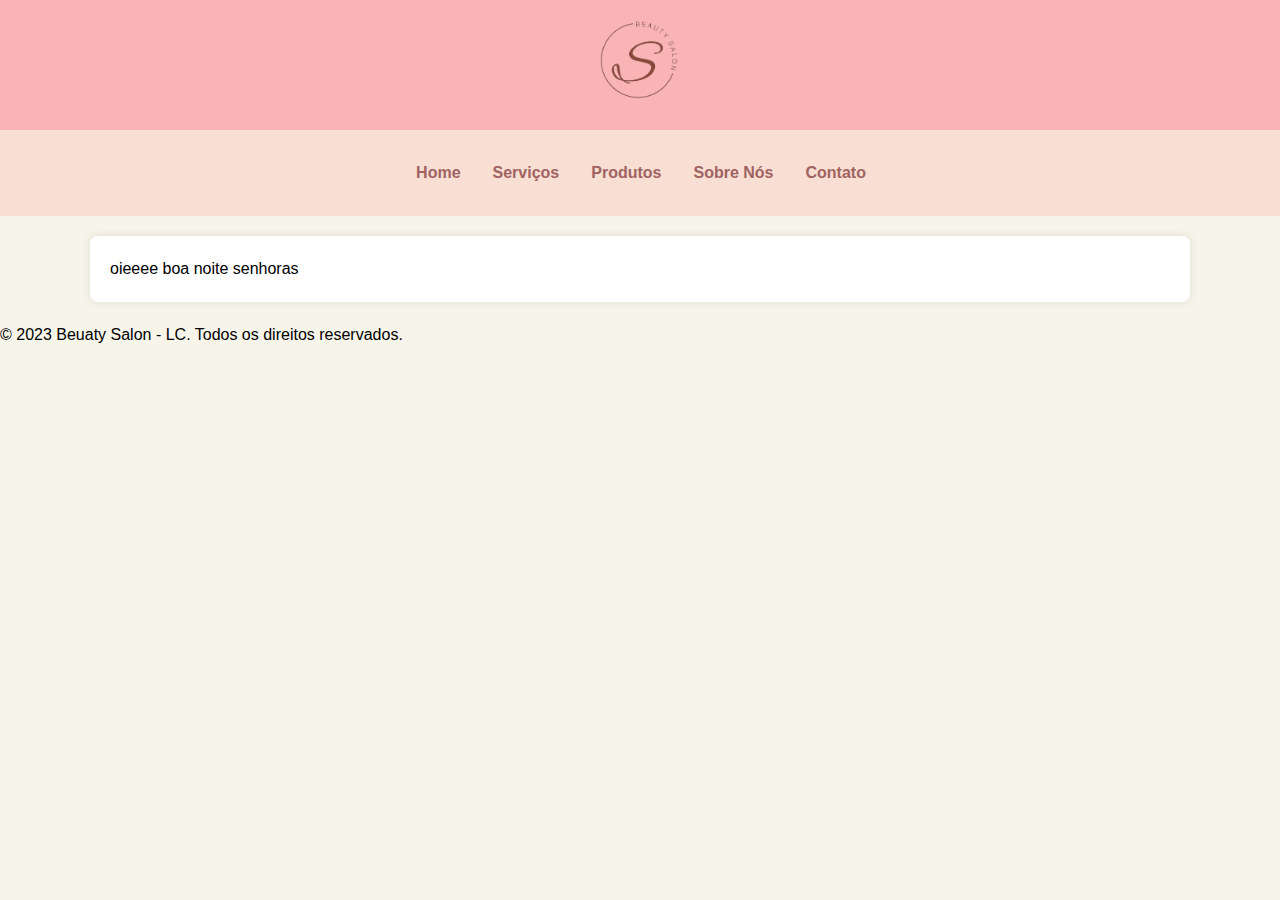
==== contato.html @ 680fdeb1 "first commit" ====
<!DOCTYPE html>
<html lang="en">
<head>
    <meta charset="UTF-8">
    <meta http-equiv="X-UA-Compatible" content="IE=edge">
    <meta name="viewport" content="width=device-width, initial-scale=1.0">
    <title>Beuaty Salon - LC</title>
    <link rel="stylesheet" href="style.css">
</head>
<body>
    <header>
        <img id="logo" src="IMG/logo_do_salao-removebg-preview (1).png" width="120px">
      
    </header>    
    <nav>
        <ul>
            <li><a href="index.html"> Home</a></li> 
            <li><a href="serviços.html">Serviços</a> </li>
            <li><a href="produtos.html">Produtos</a> </li>
            <li><a href="sobre nos.html">Sobre Nós</a> </li>
            <li><a href="contato.html">Contato</a></li>
        </ul>
       
    </nav>
    <main>
        oieeee
        boa noite senhoras 
    </main>

   <footer>
    <p>&copy; 2023 Beuaty Salon - LC. Todos os direitos reservados.</p>
  </footer>

</body>
</html>
---- style.css ----
*{
    margin: 0;
    padding: 0;
    box-sizing: border-box;
 }  
body{
    background-color: #f7f5ea;
    padding: 0px;
    font-family: Arial, sans-serif;
  line-height: 1.6;
}
header{
     /*height: 100px;/*altura*/
    background-color: #fab4b6;
    text-align: center;
}
nav{
    /*height: 25px;/*altura*/
    background-color:  #f9ded3; 
    color:#2f3559;
    padding: 30px;
}
nav ul {
    list-style: none;
    display: flex;
    justify-content: center;
  }
  
  nav ul li {
    margin: 0 15px;
  }
  
  nav ul li a {
    color: #a06362;
    text-decoration: none;
    font-weight: bold;
  }
  
  nav ul li a:hover {
    text-decoration: underline;
  }
  main {
    display: flex;
    flex-direction: column;
    gap: 20px;
    max-width: 1100px;
    margin: 20px auto;
    background: #fff;
    padding: 20px;
    border-radius: 8px;
    box-shadow: 0 0 10px rgba(0, 0, 0, 0.1);
  }
  
  main h3 {
    border-bottom: 2px solid #333;
    padding-bottom: 10px;
    margin-bottom: 20px;
  }
#logo{
    padding: 20px;
}
a{
    padding-left: 2px;
    text-decoration: none;
    color: #f1bbbb;

}
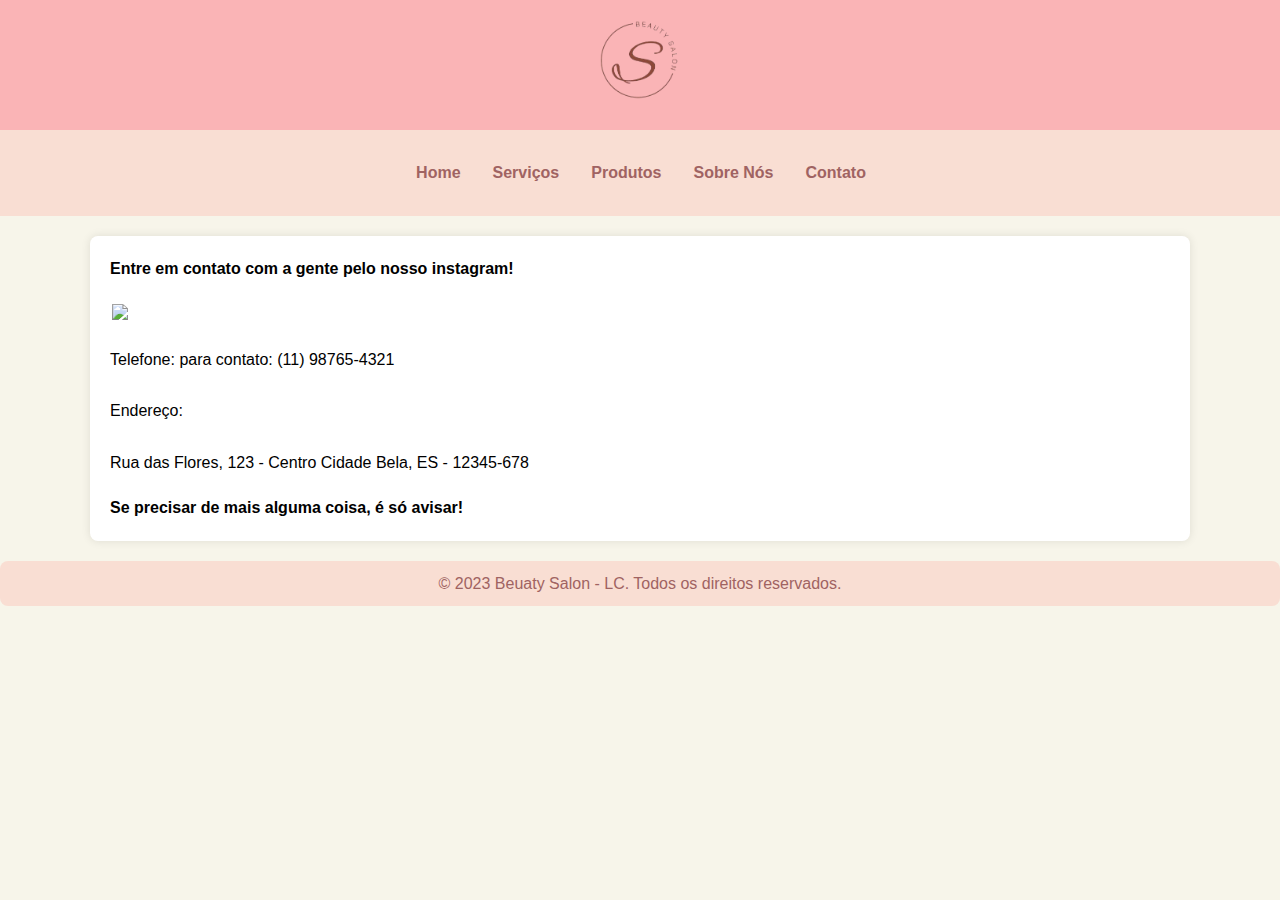
==== commit b9ed9183: "Criando páginas" ====
--- a/contato.html
+++ b/contato.html
@@ -23,9 +23,19 @@
        
     </nav>
     <main>
-        oieeee
-        boa noite senhoras 
-    </main>
+        <h4>Entre em contato com a gente pelo nosso instagram!</h4>
+    <a href="https://www.instagram.com/leticia_gcoutinho?igsh=MXg0amRyOWNob2RiMw%3D%3D&utm_source=qr"><img src="img/logo instagram.png" width="100px"></a>
+       Telefone: para contato: (11) 98765-4321
+       <br>
+       <br> 
+        Endereço: 
+        <br>
+        <br>
+        Rua das Flores, 123 - Centro    
+        Cidade Bela, ES - 12345-678
+        <br>
+        <h4>Se precisar de mais alguma coisa, é só avisar!</h4>
+</main>
 
    <footer>
     <p>&copy; 2023 Beuaty Salon - LC. Todos os direitos reservados.</p>
--- a/style.css
+++ b/style.css
@@ -65,3 +65,17 @@
     color: #f1bbbb;
 
 }
+.container{
+  display: flex;
+  justify-content: flex-start; 
+  gap: 10px; 
+}
+
+footer p {
+  background: #f9ded3;
+    color: #a06362;
+    text-align: center;
+    padding: 10px;
+    margin-top: 20px;
+    border-radius: 8px;
+}
